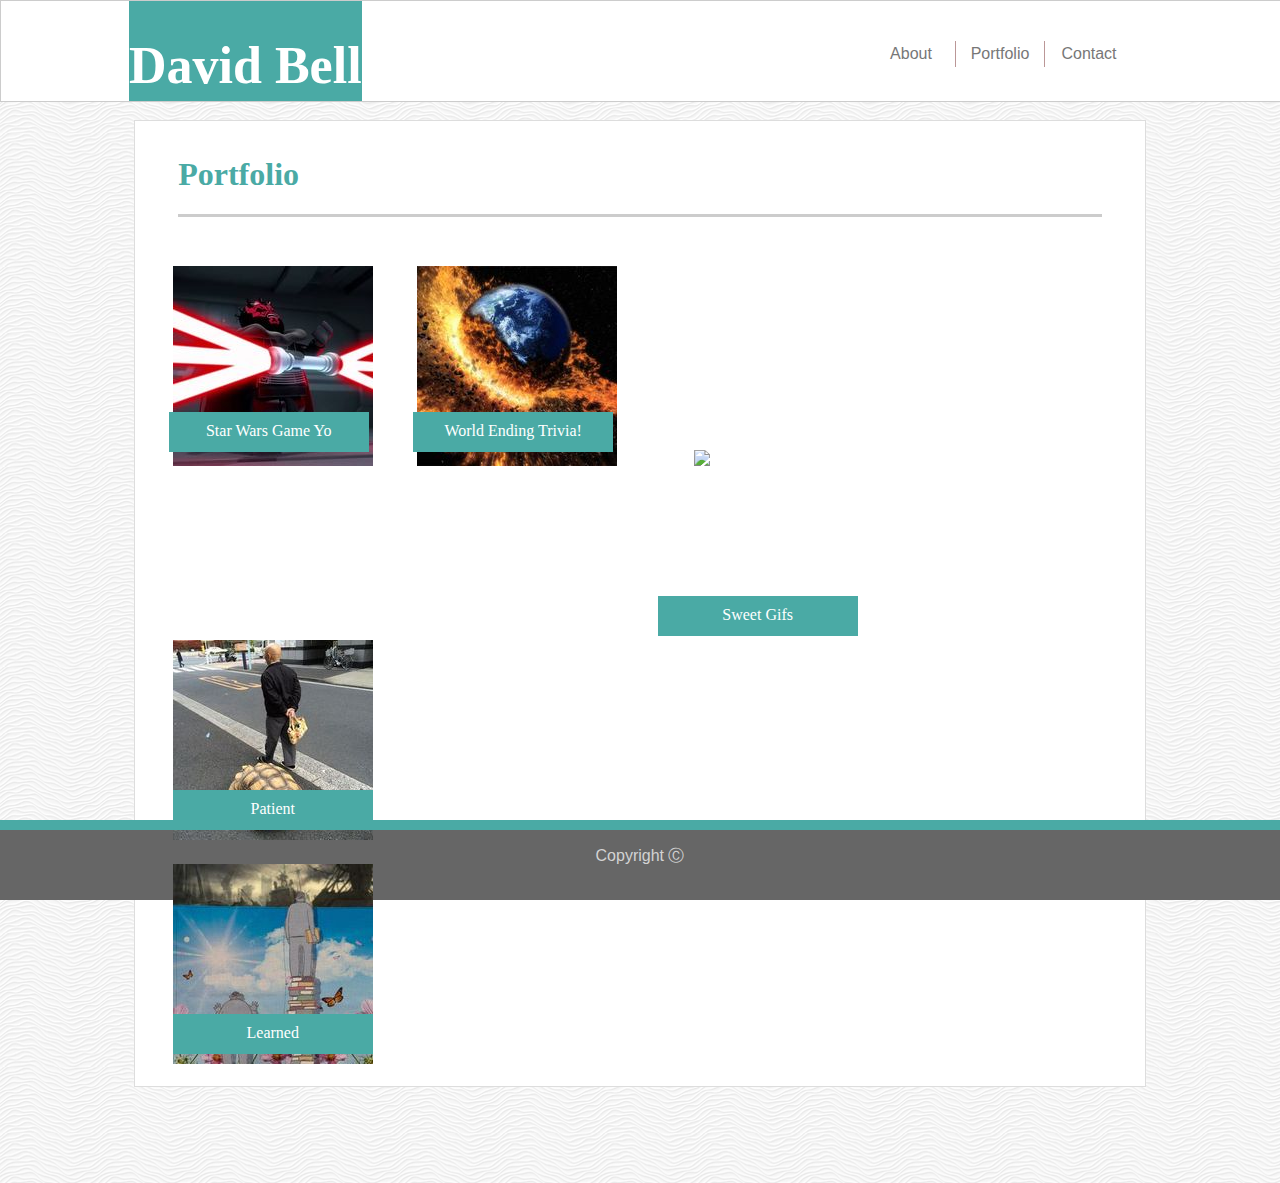
==== portfolio.html @ ec5fbbdb "Update portfolio.html" ====
<!DOCTYPE html>
<html>
<head>
    <title>All About David</title>
    <link rel="stylesheet" href="assets/css/style.css">

</head>

<body>
   <section class="Header">
        <section class="MyNameBackground">
            <div class="MyName">
                <h1>David Bell</h1>
            </div>
        </section>
        <section class="Nav">
            <ul>
                <li><a href="index.html">About</a></li>
                <li><a href="portfolio.html">Portfolio</a></li>
                <li><a href="contact.html">Contact</a></li>
            </ul>
        </section>
    </section>

    <section class="MainContent">
            <div><h1 class="h1">Portfolio</h1></div>
            <div class="Divider2"></div>
            <div class="PItem">
                <a href="https://actualizeit.github.io/unit-4-game/"><img src="assets/images/maul200.jpg"></a>
                <div class="PLabel">
                    <div class="PText">Star Wars Game Yo</div>
                </div>
            </div>
            <div class="PItem">
                <a href="https://actualizeit.github.io/TriviaGame/"><img src="assets/images/worldexplode.jpg"></a>
                <div class="PLabel">
                    <div class="PText">World Ending Trivia!</div>
                </div>
            </div>
            <div class="PItem">
                <a href="https://actualizeit.github.io/giphy-viewer/"><img src="assets/images/meow.jpeg">
                <div class="PLabel">
                    <div class="PText">Sweet Gifs</div>
                </div>
            </div>
            <div class="PItem">
                <img src="assets/images/Patient.jpeg">
                <div class="PLabel">
                    <div class="PText">Patient</div>
                </div>
            </div>
            <div class="PItem">
                <img src="assets/images/Learned.jpeg">
                <div class="PLabel">
                    <div class="PText">Learned</div>
                </div>
            </div>

            
    </section>

    <section class="Footer">
        <div class="Divider"></div>
        <p>Copyright &#9400</p>
    </section>

</body>

</html>
---- assets/css/style.css ----
body {
    background-image: url("../images/white-waves.png");
    }

.Header{
    width: 100%;
    height:100px;
    background: #cccccc;
    position: fixed;
    top: 0px;
    left:0px;
    border-style: solid;
    border-width: 1px;
    border-color: #cccccc;
    background-color: #ffffff;
    /* overflow:hidden; */
    display:flex;
    justify-content: space-between;
    z-index: 2000;
}

.MyNameBackground {
    height: auto;
    /* float: left; */
    position: relative;
    left:10%;
    margin-right:50px;
    background: #4aaaa5;
    color: white;
    display: inline-block;
    min-width: 200px;
    padding:0;

  }

.MyName{
    font-family: 'Georgia', Times, Times New Roman, serif;
    padding: 0px;
    font-size: 26px;
    /* font-weight: bold; */
    /* margin: 20px; */
    text-align: center;
    vertical-align: middle;

  }

.Nav{
    margin: 20px;
    position: relative;
    right: 10%;
    top: 20px;
    display: inline-block;
    min-width:266px;
    margin-left:50px;
}

body{
    color:  #777777;
    font-family: 'Arial', 'Helvetica Neue', Helvetica, sans-serif;
    min-width: 600px;
}

.MainContent{
    color: #777777;
    background:#ffffff;
    border-style: solid;
    border-color: #dddddd;
    border-width: 1px;
    margin: 120px 10% 80px 10%;
    padding: 10pt;
    overflow: auto;
  }



.Divider{
    background: #4aaaa5;
    height: 10px;
    width: 100%;
    float:bottom;
    position: fixed;
}

.Divider2{
    background: #cccccc;
    height: 3px;
    width: 94%;
    float:left;
    margin-left: 3%;
    margin-right: 3%;
    margin-bottom: 25px;
}

.Aside{
    background: #ebebeb;
}

.Footer{
    background: #666666;
    height: 80px;
    text-align: center;
    color:lightgray;
    width: 100%;
    position: fixed;
    bottom: 0px;
    left: 0px;
}

.Article{
    color: #ebebeb;
    background: #777;
}

.h1{
    color: #4aaaa5;
    font-family: 'Georgia', Times, Times New Roman, serif;
    margin-left:3%;
}

p{
    /* float:left; */
    line-height: 24pt;
    margin:20px;
}

ul {
    list-style-type: none;
    margin: 0;
    padding: 0;
}

li {
    float: left;
    position:relative;
}
li:not(:last-child) {
    border-right:1px solid #bb9797;
}


.divider {
    position: absolute;
    right:-1px;
    top:2px;
}


a:link, a:visited {
    display: block;
    width: 80px;
    color:  #777777;
    text-align: center;
    padding: 4px;
    text-decoration: none;
    font-family: 'Arial', 'Helvetica Neue', Helvetica, sans-serif;
}
.Selfie{
    float:left;
    margin:20px;
}

.PItem{
    position: relative;
    display: inline-block;
    width: 200px;
    height: 150px;
    /* background-color: red; */
    opacity: 100%;
    z-index: 5000;
    margin: 20px;
}

.PLabel{
    position: absolute;
    margin: 0 auto;
    left: 0;
    bottom: -40px;
    text-align: center;
    width: 100%;
    z-index: 999;
    height: 40px;
    background: #4aaaa5;
    color: white;
}

.PText{
    font-family: 'Georgia', Times, Times New Roman, serif;
    padding: 0px;
    font-size: 16px;
    text-align: center;
    vertical-align: middle;
    margin:10px;
}

.FormLabel{
    font-size: 18pt;
    margin-left: 15px;
}

input[type=text], select {
    width: 95%;
    padding: 12px 20px;
    margin: 15px;
    display: inline-block;
    border: 1px solid #dddddd;
    border-radius: 4px;
    box-sizing: border-box;
  }

input[type=submit] {
    width: 10%;
    background-color: #4aaaa5;
    color: white;
    padding: 14px 20px;
    margin: 15px;
    border: none;
    border-radius: 4px;
    cursor: pointer;
  }

  input[type=submit]:hover {
    background-color: #468a86;
  }

  .tallbox{
      height:300px;
  }

  .PItem:hover  {
    -ms-transform: rotate(-10deg);
    -webkit-transform: rotate(-10deg);
    -moz-transform: rotate(-10deg);
    -o-transform: rotate(-10deg);
    transform: rotate(-10deg);
  }
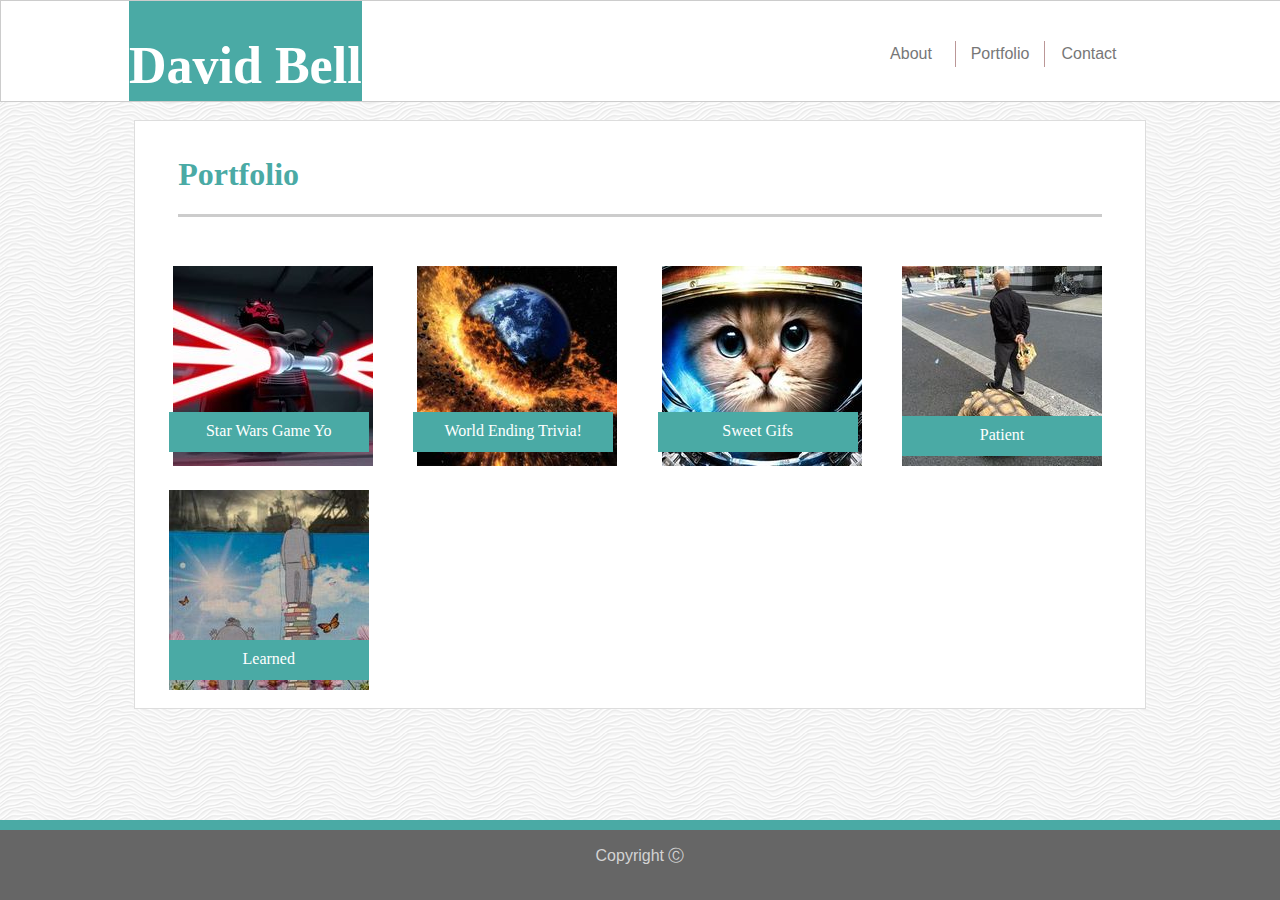
==== commit dd9d64ab: "fixed image size and typo" ====
--- a/portfolio.html
+++ b/portfolio.html
@@ -38,7 +38,7 @@
                 </div>
             </div>
             <div class="PItem">
-                <a href="https://actualizeit.github.io/giphy-viewer/"><img src="assets/images/meow.jpeg">
+                <a href="https://actualizeit.github.io/giphy-viewer/"><img src="assets/images/meow.jpg"></a>
                 <div class="PLabel">
                     <div class="PText">Sweet Gifs</div>
                 </div>
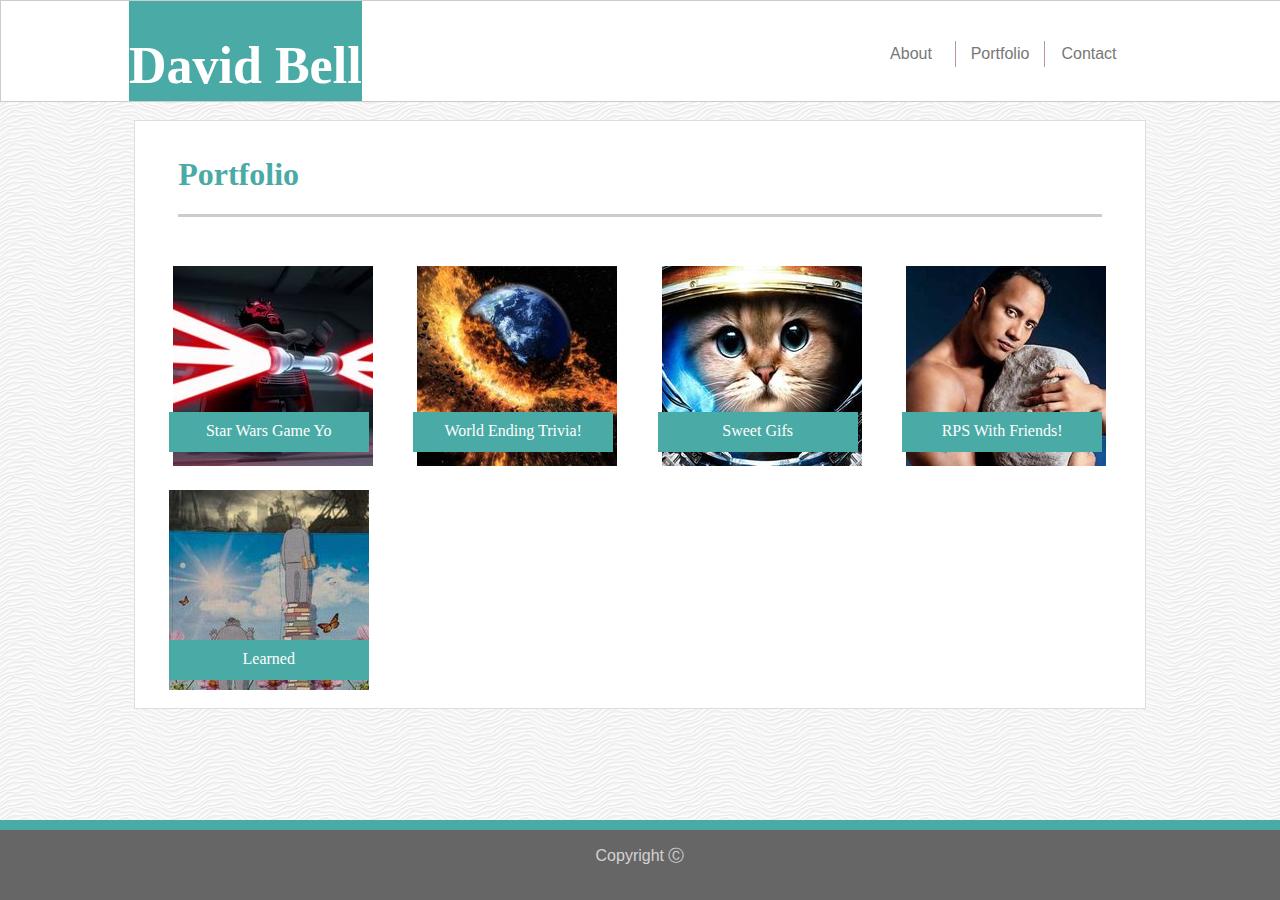
==== commit 11345aa5: "RPS multiplayer added" ====
--- a/portfolio.html
+++ b/portfolio.html
@@ -44,9 +44,9 @@
                 </div>
             </div>
             <div class="PItem">
-                <img src="assets/images/Patient.jpeg">
+                <a href="https://actualizeit.github.io/RPS-Multiplayer/"><img src="assets/images/rock.jpg"></a>
                 <div class="PLabel">
-                    <div class="PText">Patient</div>
+                    <div class="PText">RPS With Friends!</div>
                 </div>
             </div>
             <div class="PItem">
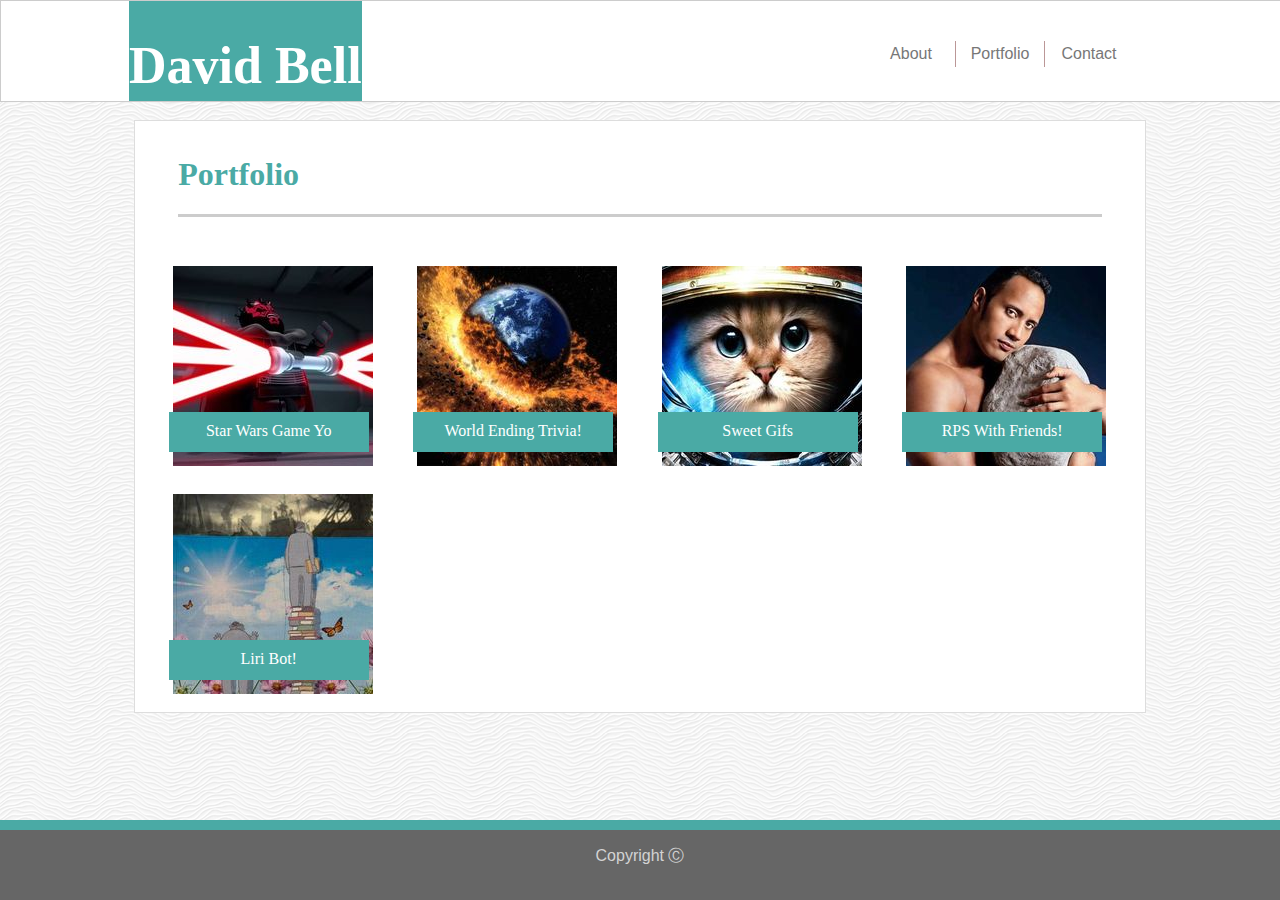
==== commit 8a9fa465: "liri added" ====
--- a/portfolio.html
+++ b/portfolio.html
@@ -50,9 +50,9 @@
                 </div>
             </div>
             <div class="PItem">
-                <img src="assets/images/Learned.jpeg">
+                <a href="https://github.com/actualizeit/liri-node-app"><img src="assets/images/Learned.jpeg"></a>
                 <div class="PLabel">
-                    <div class="PText">Learned</div>
+                    <div class="PText">Liri Bot!</div>
                 </div>
             </div>
 
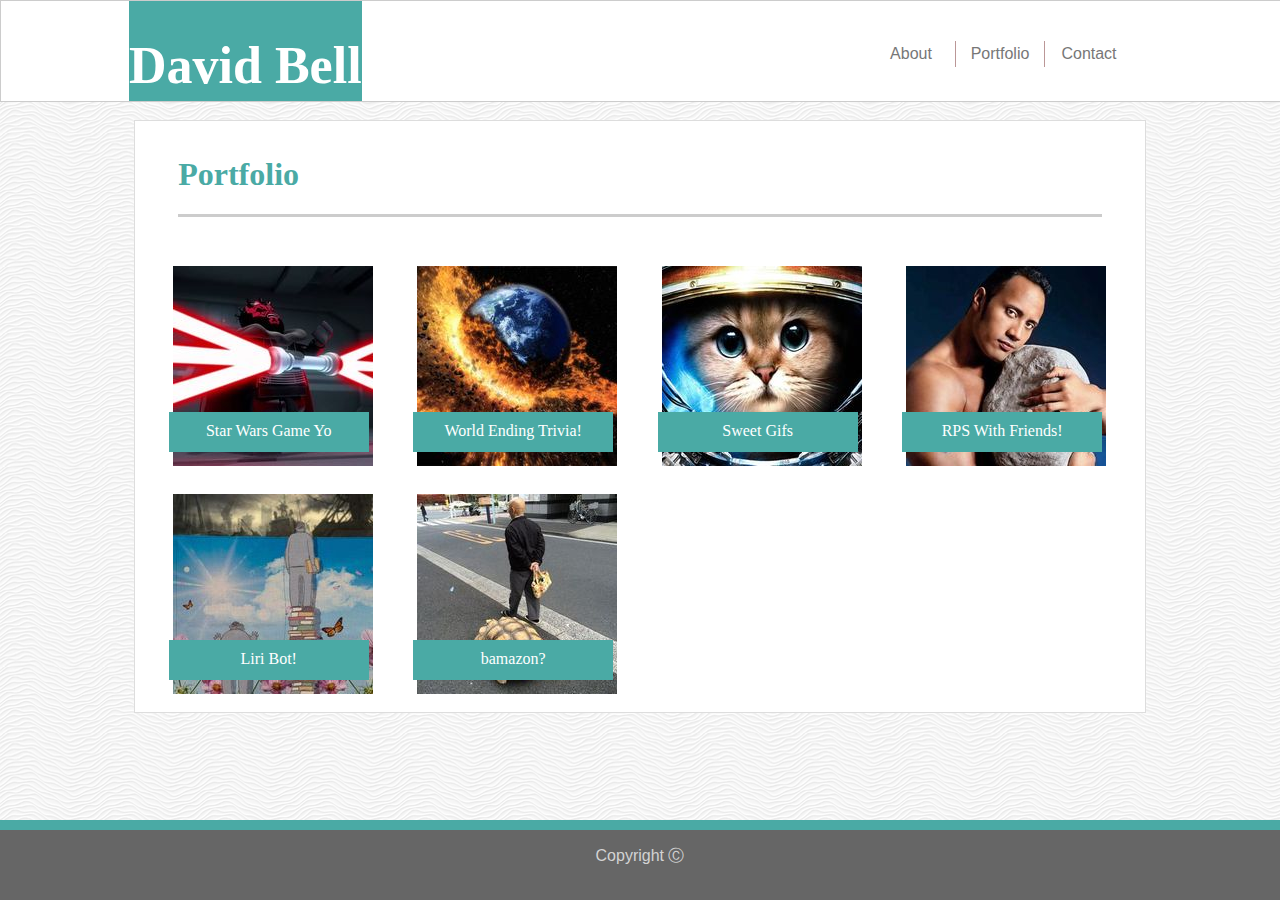
==== commit 815f73af: "bamazon added" ====
--- a/portfolio.html
+++ b/portfolio.html
@@ -55,6 +55,12 @@
                     <div class="PText">Liri Bot!</div>
                 </div>
             </div>
+            <div class="PItem">
+                <a href="https://github.com/actualizeit/bamazon"><img src="assets/images/Patient.jpeg"></a>
+                <div class="PLabel">
+                    <div class="PText">bamazon?</div>
+                </div>
+            </div>
 
             
     </section>
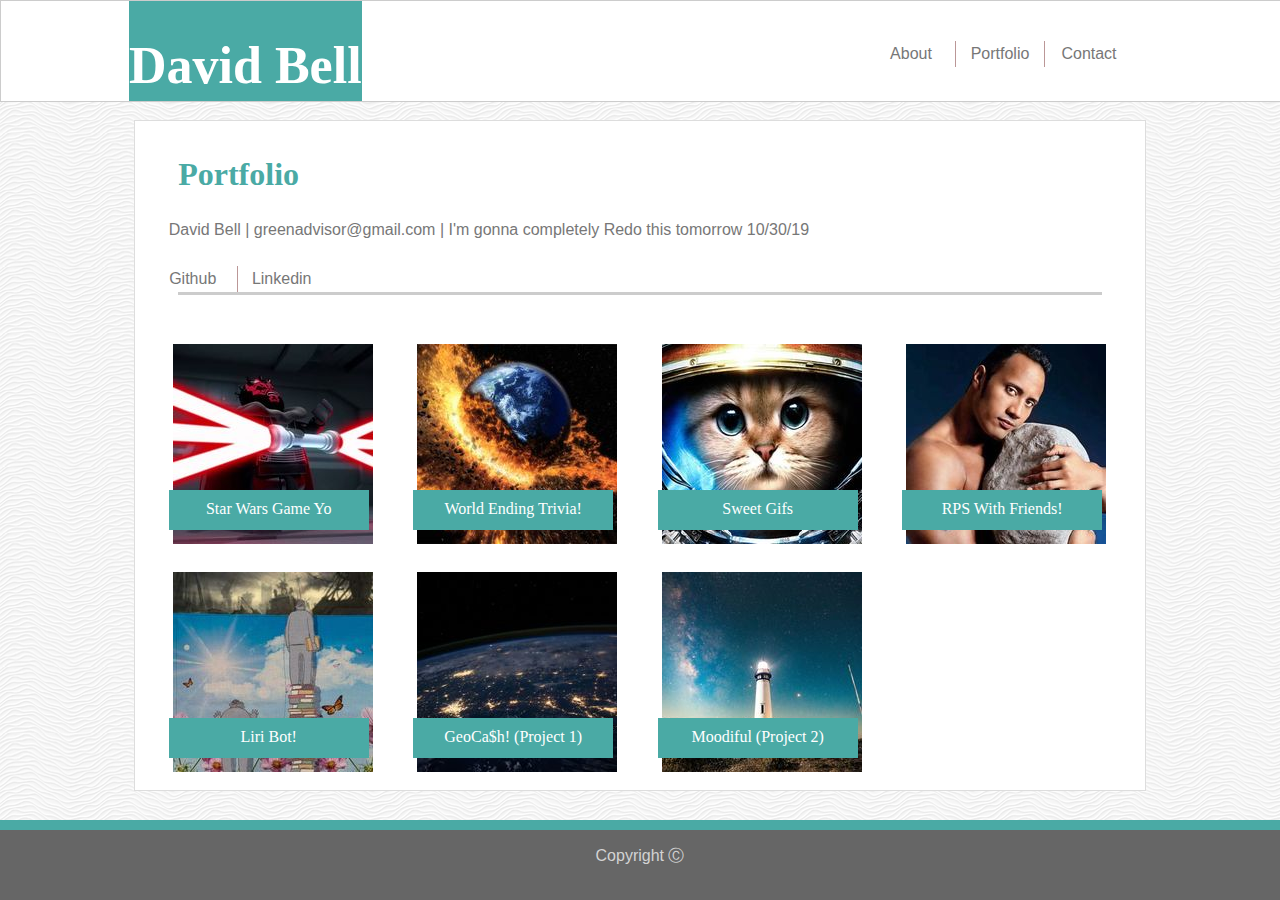
==== commit 2948e645: "portfolio updates" ====
--- a/portfolio.html
+++ b/portfolio.html
@@ -24,6 +24,11 @@
 
     <section class="MainContent">
             <div><h1 class="h1">Portfolio</h1></div>
+            <div><p>David Bell | greenadvisor@gmail.com | I'm gonna completely Redo this tomorrow 10/30/19</p></div>
+            <ul>
+                <li><a href="https://github.com/actualizeit">Github</a></li>
+                <li><a href="https://www.linkedin.com/in/david-bell-07722042/">Linkedin</a></li>
+            </ul>
             <div class="Divider2"></div>
             <div class="PItem">
                 <a href="https://actualizeit.github.io/unit-4-game/"><img src="assets/images/maul200.jpg"></a>
@@ -56,9 +61,15 @@
                 </div>
             </div>
             <div class="PItem">
-                <a href="https://github.com/actualizeit/bamazon"><img src="assets/images/Patient.jpeg"></a>
+                <a href="https://github.com/actualizeit/Project1"><img src="assets/images/earth.jpg"></a>
                 <div class="PLabel">
-                    <div class="PText">bamazon?</div>
+                    <div class="PText">GeoCa$h! (Project 1)</div>
+                </div>
+            </div>
+            <div class="PItem">
+                <a href="https://github.com/actualizeit/Project2"><img src="assets/images/lighthouse.jpg"></a>
+                <div class="PLabel">
+                    <div class="PText">Moodiful (Project 2)</div>
                 </div>
             </div>
 
--- a/assets/css/style.css
+++ b/assets/css/style.css
@@ -104,6 +104,7 @@
     position: fixed;
     bottom: 0px;
     left: 0px;
+    z-index: 2000;
 }
 
 .Article{
@@ -166,7 +167,7 @@
     height: 150px;
     /* background-color: red; */
     opacity: 100%;
-    z-index: 5000;
+    z-index: 1500;
     margin: 20px;
 }
 
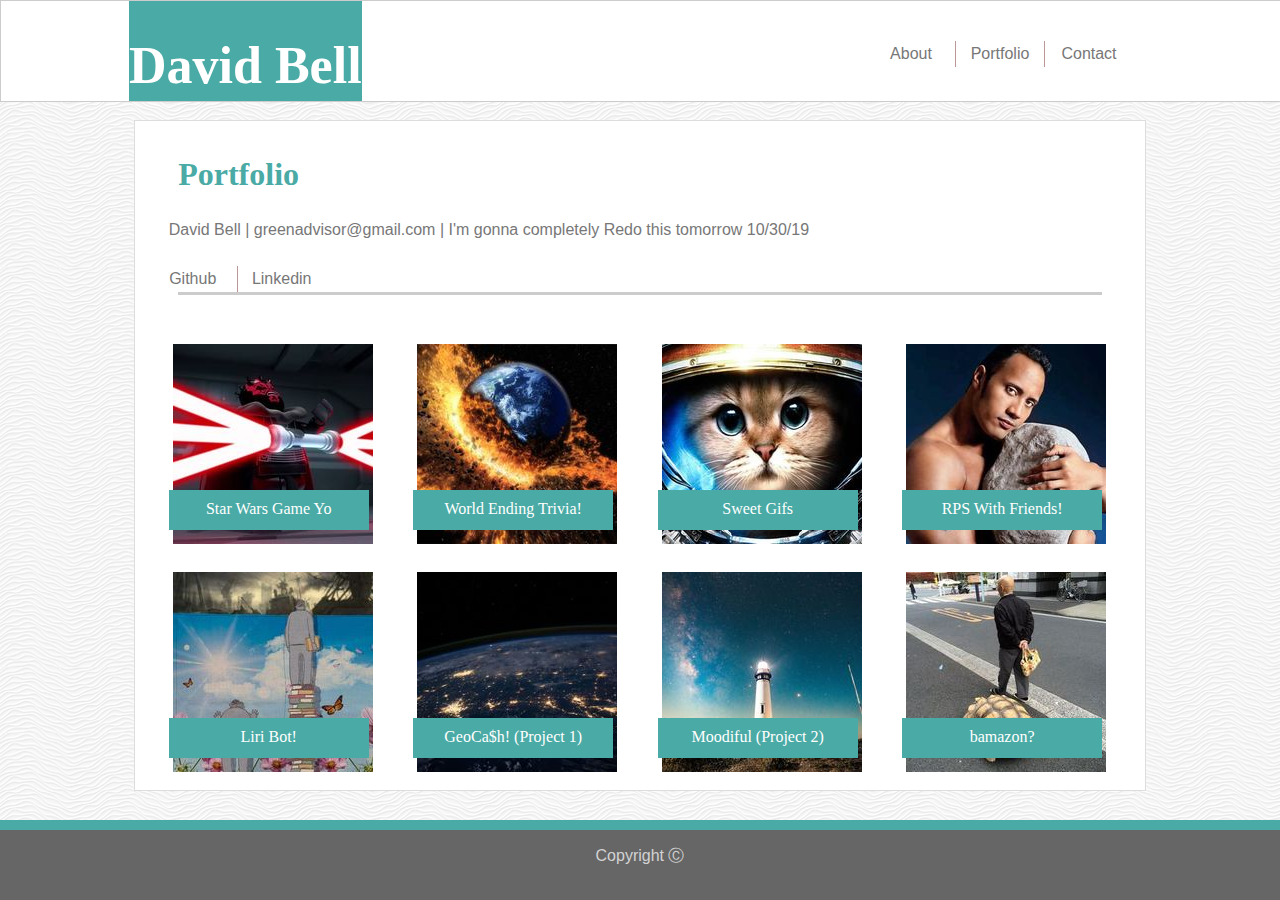
==== commit 09eb6de5: "merged versions" ====
--- a/portfolio.html
+++ b/portfolio.html
@@ -72,7 +72,12 @@
                     <div class="PText">Moodiful (Project 2)</div>
                 </div>
             </div>
-
+                <div class="PItem">
+                <a href="https://github.com/actualizeit/bamazon"><img src="assets/images/Patient.jpeg"></a>
+                <div class="PLabel">
+                    <div class="PText">bamazon?</div>
+                </div>
+            </div>
             
     </section>
 
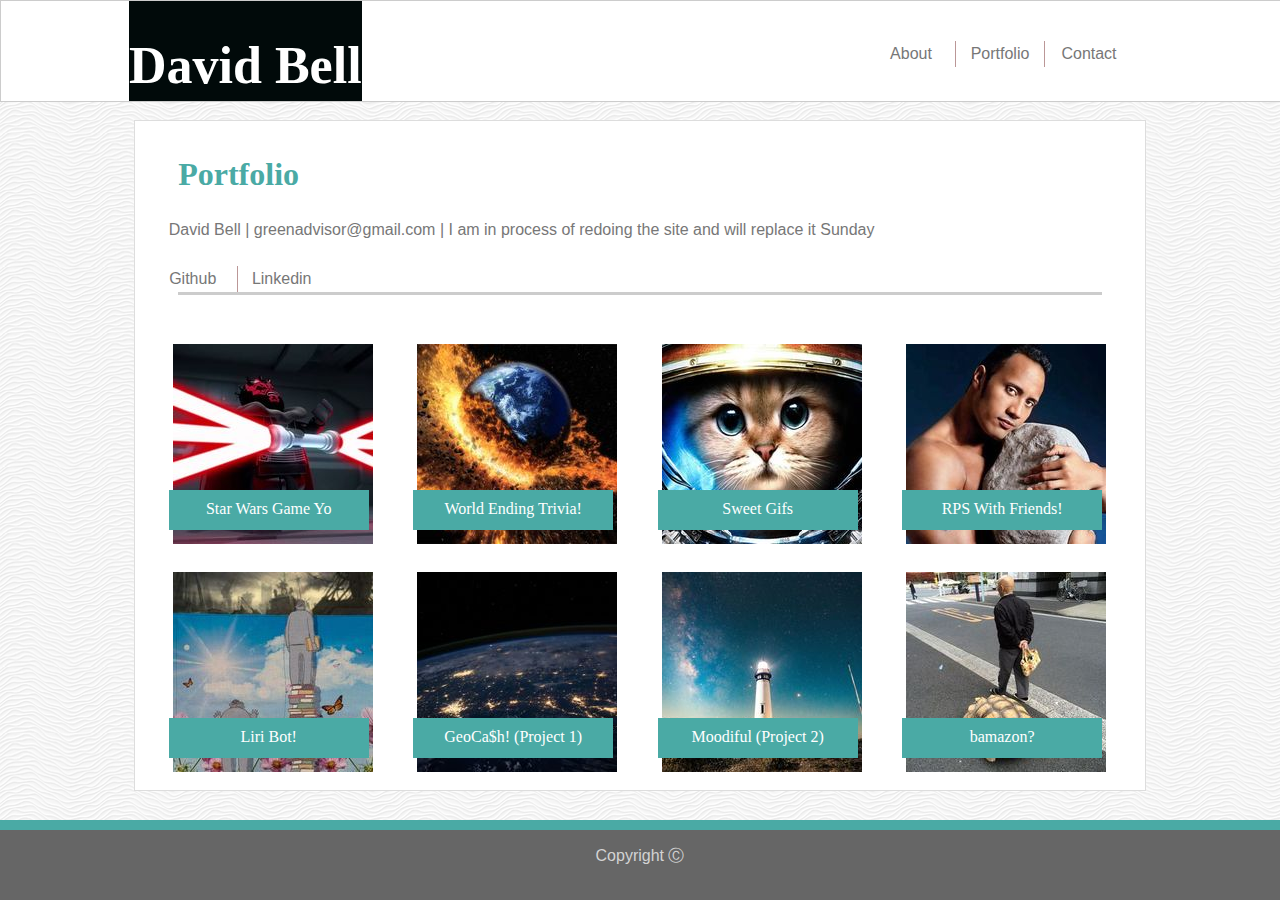
==== commit 36e80b44: "schedule change" ====
--- a/portfolio.html
+++ b/portfolio.html
@@ -24,7 +24,7 @@
 
     <section class="MainContent">
             <div><h1 class="h1">Portfolio</h1></div>
-            <div><p>David Bell | greenadvisor@gmail.com | I'm gonna completely Redo this tomorrow 10/30/19</p></div>
+            <div><p>David Bell | greenadvisor@gmail.com | I am in process of redoing the site and will replace it Sunday </p></div>
             <ul>
                 <li><a href="https://github.com/actualizeit">Github</a></li>
                 <li><a href="https://www.linkedin.com/in/david-bell-07722042/">Linkedin</a></li>
--- a/assets/css/style.css
+++ b/assets/css/style.css
@@ -25,7 +25,7 @@
     position: relative;
     left:10%;
     margin-right:50px;
-    background: #4aaaa5;
+    background: #010a0a;
     color: white;
     display: inline-block;
     min-width: 200px;
